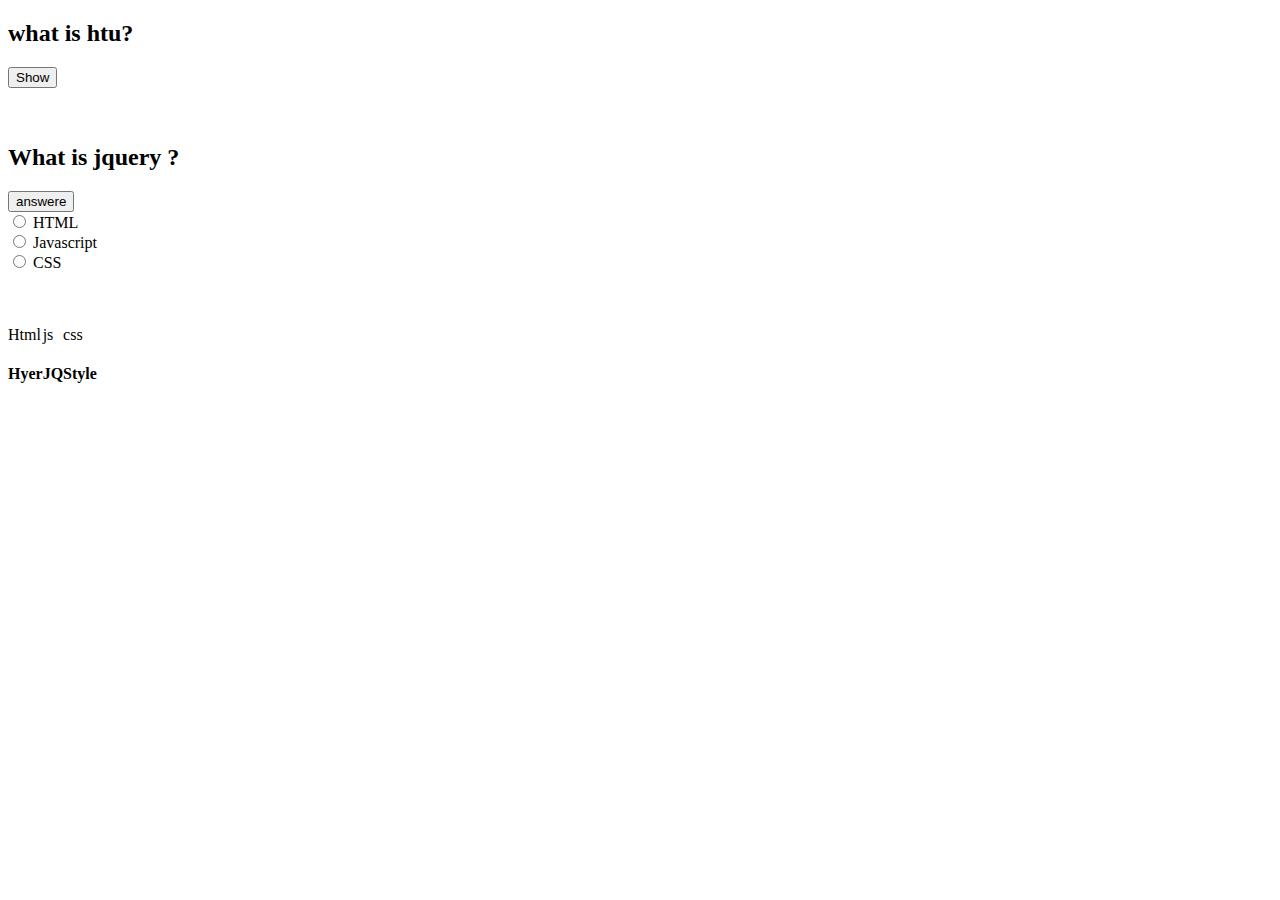
==== java/index.html @ eb8cddb4 "gg" ====
<!DOCTYPE html>
<html>
<head>
	<link rel="stylesheet" type="text/css" href="css/css.css">
	<script src="js/jq.js"></script>
	<script type="text/javascript">
		$(document).ready(function(){
 $("h5").hide();
   $("#b1").click(function(){
$("h5").show(2000);


   });

   $("#b2").click(function(){

$("#s").attr("checked","checked");
$("#ss").css("color","green");
$("#mm").css("color","red");
$("#cc").css("color","red");



   });





});
	</script>
	
</head>
<body>
<h2> what is htu?</h2>
<button id="b1">Show</button>
<h5>
Al Hussein Technical University (HTU) is a higher education institution established to support Jordanian youth’s pursuit of vocational, technical and applied education. As a true advocate of STEM education, HTU works to achieve a world-leading education for young people in science, technology, engineering and mathematics (STEM).  The university offers diploma and bachelor degree programs in the fields of applied engineering. Our hands-on curriculum is informed by industrial needs and local and global challenges. It is designed to spur innovative, problem solving, and entrepreneurial spirit among our students.  

Campus life centers around students’ intellectual, innovative and creative abilities. This holistic approach to education sets our graduates apart, and marks their future success. HTU serves the larger community through skill development programs that aim to refresh and advance the skills of unemployed university graduates. Our programs will focus on highly needed expertise, and aim to enhance participants’ employability as well as tec</h5>


<br>
<br>
<br>

<h2>What is jquery ?</h2>
<button id="b2">answere</button><br>
<input type="radio" id="m" name="s" value="">
  <label id="mm" for="m">HTML</label><br>

<input type="radio" id="s" name="s" value="">
  <label id="ss" for="s">Javascript</label><br>

  <input type="radio" id="c" name="s" value="">
  <label id="cc" for="c">CSS</label><br>

<br>
<br>
<br>
<div id="on" >
	<div id="h">Html</div>
<h4>Hyer</h4>


</div>


<div id="to">
	<div id="j">js</div>
<h4>JQ</h4>

</div>

<div id="th">
	<div id="c">css</div>
<h4>Style</h4>

</div>







</body>
</html>
---- java/css/css.css ----
td{
height: 100px;
width: 500px;
}
/*label{color: red}*/
#on,#to,#th{


	float: left;
}
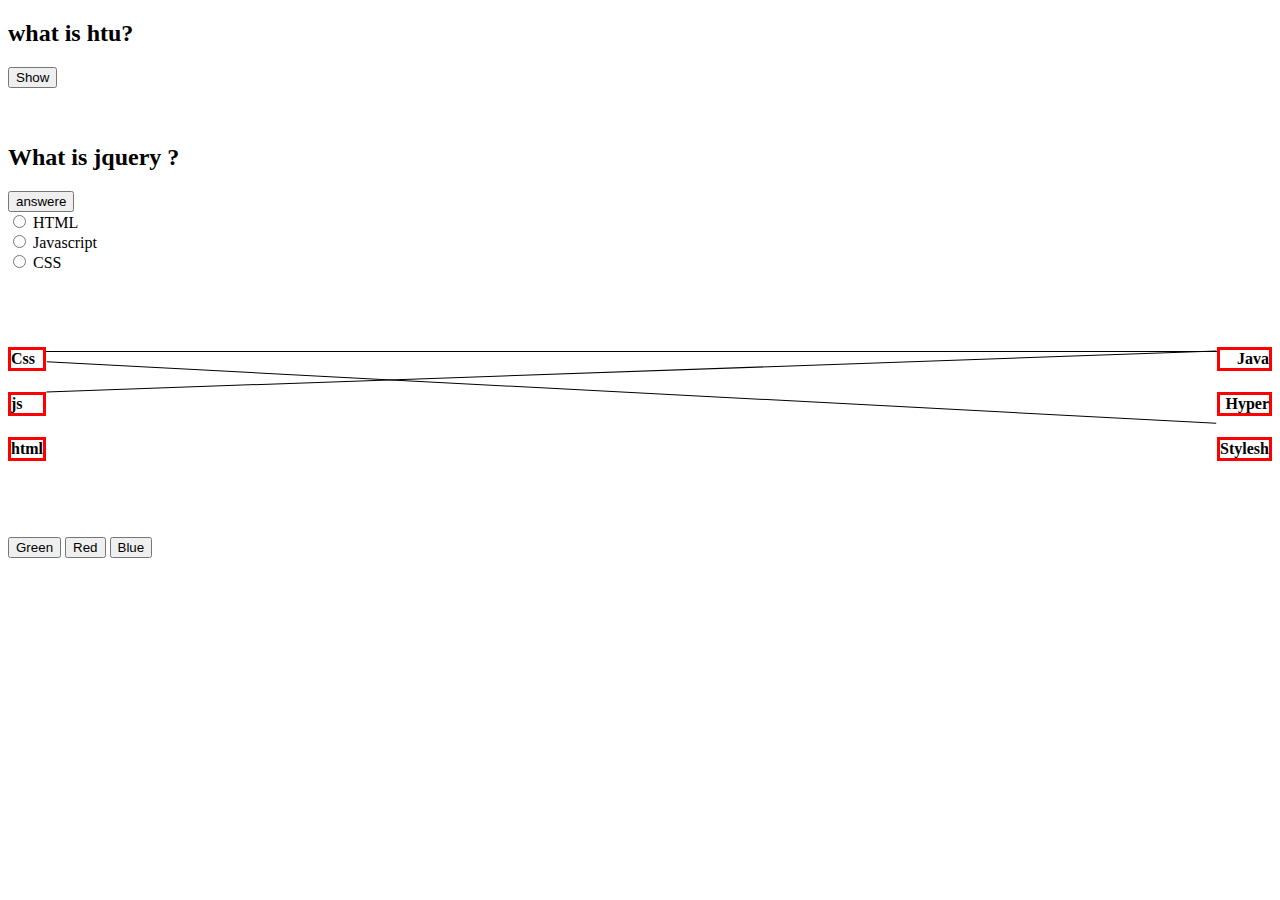
==== commit 126d1ae3: "re" ====
--- a/java/index.html
+++ b/java/index.html
@@ -6,6 +6,15 @@
 	<script type="text/javascript">
 		$(document).ready(function(){
  $("h5").hide();
+ // $(".js").hide();
+ // $(".ht").hide();
+ // $(".cs").hide();
+
+ $(".o").mouseover(function(){
+$(".ht").show(4000);
+$(".c").css("border","red solid");
+ });
+
    $("#b1").click(function(){
 $("h5").show(2000);
 
@@ -23,7 +32,25 @@
 
    });
 
+   $(".b").click(function(){
 
+
+$("body").css("background-color","blue");
+   });
+
+
+   $(".g").click(function(){
+
+
+$("body").css("background-color","green");
+   });
+
+
+   $(".r").click(function(){
+
+
+$("body").css("background-color","red");
+   });
 
 
 
@@ -59,24 +86,38 @@
 <br>
 <br>
 <div id="on" >
-	<div id="h">Html</div>
-<h4>Hyer</h4>
+	<div class="l">
+		<h4 class="o">Css</h4>
+		<h4 class="t">js</h4>
+		<h4 class="tr">html</h4>
+		
+
+	</div>
+	<div class="cin">
+		<div class="cs"></div>
+		<div class="js"></div>
+		<div class="ht"></div>
+
+	</div>
+	<div class="r">
+		
+		
+		<h4 class="j">Java</h4>
+		<h4 class="h">Hyper</h4>
+<h4 class="c">Stylesh</h4>
+	</div>
 
 
 </div>
+<br>
+<br>
+<br>
+
+<button class="g">Green</button>
+<button class="r">Red</button>
+<button class="b">Blue</button>
 
 
-<div id="to">
-	<div id="j">js</div>
-<h4>JQ</h4>
-
-</div>
-
-<div id="th">
-	<div id="c">css</div>
-<h4>Style</h4>
-
-</div>
 
 
 
--- a/java/css/css.css
+++ b/java/css/css.css
@@ -3,8 +3,45 @@
 width: 500px;
 }
 /*label{color: red}*/
-#on,#to,#th{
+#on {
+	
+display: flex;
+	flex-direction: row;
+	width: 100%
+}
+#one div{
+/*float: left;*/
+}
+.l{
+	float: left;
+}
+.r{
+	text-align: right;
+}
 
+h4{
+	width: auto;
+	/*display: inline-block;*/
+border-style: solid;
+border-color: red;
+}
+/*.cin{clear: both;*/
+/*display: inline-block;*/
+	
+/*}*/
+.cin{
+	padding-top: 5px;
 
-	float: left;
-}+	display: flex;
+	flex-direction: column;
+	width: 100%
+}
+.cin div{
+width: 100%;
+clear: both;
+margin-top: 20px;
+	height: 0.8px;
+	background-color: black;
+}
+.ht{transform: rotate(3deg);}
+.js{transform: rotate(-2deg);}
